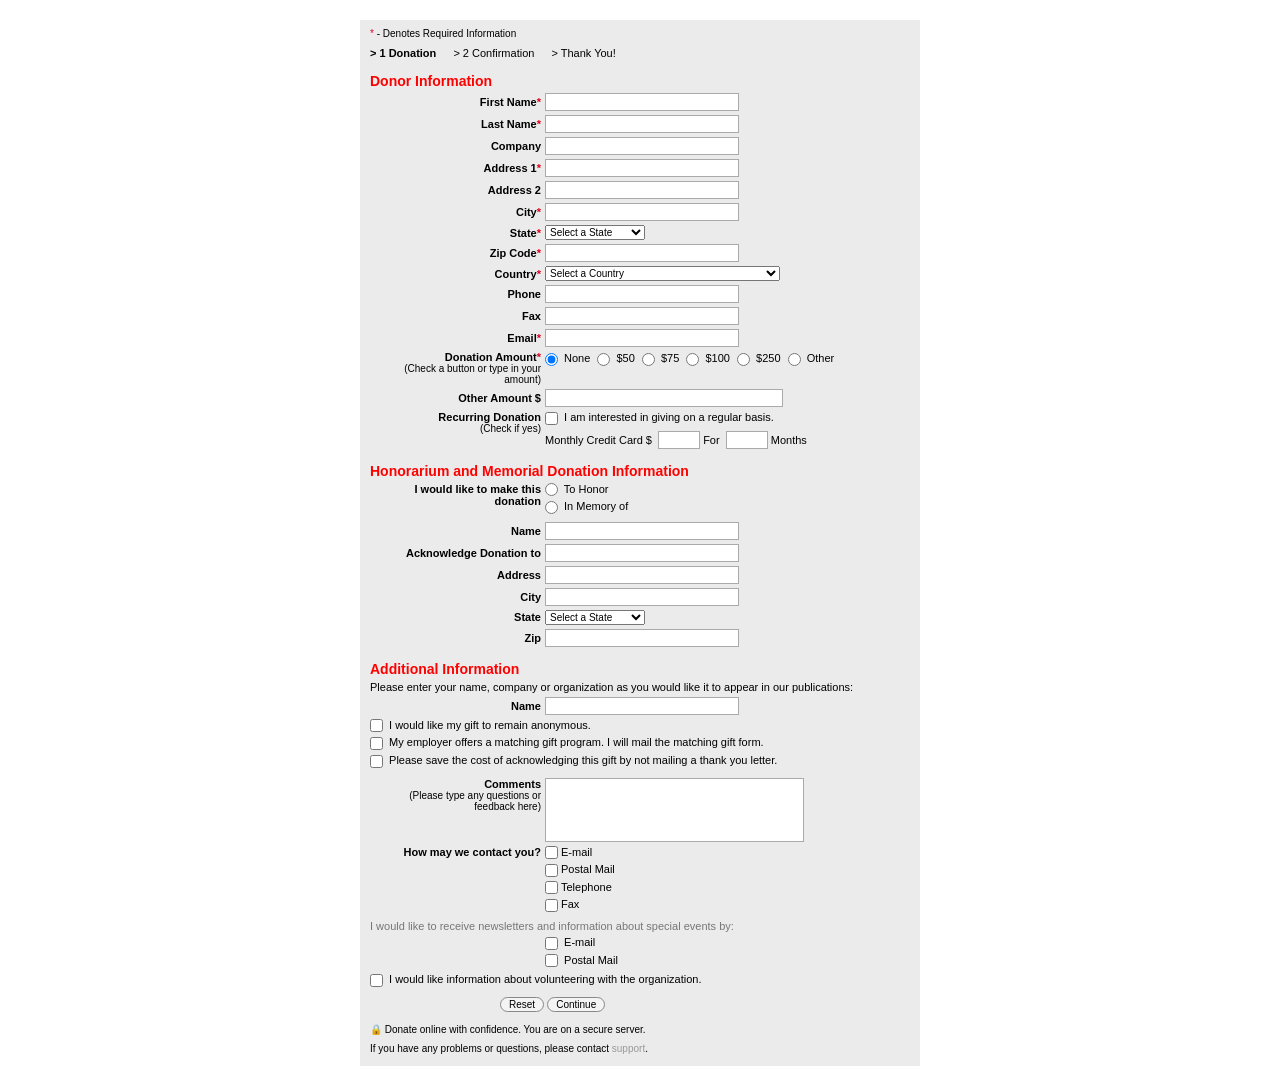
==== labtask2.0/index.html @ 2cb09293 "Add files via upload" ====
<!DOCTYPE html> 

<html lang="en"> 
<head> 
    <meta charset="UTF-8"> 
    <meta name="viewport" content="width=device-width, initial-scale=1.0"> 
    <title>Donation Registration</title> 
    <link rel="stylesheet" href="style.css"> 
</head> 
<body> 

<div class="mainDiv"> 


<p class="note"><span class="star">*</span> - Denotes Required Information</p> 

<p class="steps"> 
    <b>&gt; 1 Donation</b> 
    <span>&gt; 2 Confirmation</span> 
    <span>&gt; Thank You!</span> 
</p> 

<form action="#" method="post"> 

    <h2>Donor Information</h2> 

    <div class="row"> 
        <label class="lbl" for="firstname">First Name<span class="star">*</span></label> 
        <input type="text" id="firstname" name="firstname" required> 
    </div> 

    <div class="row"> 
        <label class="lbl" for="lastname">Last Name<span class="star">*</span></label> 
        <input type="text" id="lastname" name="lastname" required> 
    </div> 

    <div class="row"> 
        <label class="lbl" for="company">Company</label> 
        <input type="text" id="company" name="company"> 
    </div> 

    <div class="row"> 
        <label class="lbl" for="address1">Address 1<span class="star">*</span></label> 
        <input type="text" id="address1" name="address1" required> 
    </div> 

    <div class="row"> 
        <label class="lbl" for="address2">Address 2</label> 
        <input type="text" id="address2" name="address2"> 
    </div> 

    <div class="row"> 
        <label class="lbl" for="city">City<span class="star">*</span></label> 
        <input type="text" id="city" name="city" required> 
    </div> 

    <div class="row"> 
        <label class="lbl" for="state">State<span class="star">*</span></label> 
        <select id="state" name="state" required> 
            <option value="">Select a State</option> 
            <option value="state1">State 1</option> 
            <option value="state2">State 2</option> 
            <option value="state3">State 3</option> 
        </select> 
    </div> 

    <div class="row"> 
        <label class="lbl" for="zipcode">Zip Code<span class="star">*</span></label> 
        <input type="text" id="zipcode" name="zipcode" required> 
    </div> 

    <div class="row"> 
        <label class="lbl" for="country">Country<span class="star">*</span></label> 
        <select id="country" name="country" class="wide" required> 
            <option value="">Select a Country</option> 
            <option value="country1">Country 1</option> 
            <option value="country2">Country 2</option> 
            <option value="country3">Country 3</option> 
        </select> 
    </div> 

    <div class="row"> 
        <label class="lbl" for="phone">Phone</label> 
        <input type="tel" id="phone" name="phone"> 
    </div> 

    <div class="row"> 
        <label class="lbl" for="fax">Fax</label> 
        <input type="text" id="fax" name="fax"> 
    </div> 

    <div class="row"> 
        <label class="lbl" for="email">Email<span class="star">*</span></label> 
        <input type="email" id="email" name="email" required> 
    </div> 

    <div class="row top"> 
        <label class="lbl">Donation Amount<span class="star">*</span> 
            <small>(Check a button or type in your amount)</small> 
        </label> 
        <div class="radios"> 
            <input type="radio" id="amtNone" name="amount" value="none" checked> 
            <label for="amtNone">None</label> 

            <input type="radio" id="amt50" name="amount" value="50"> 
            <label for="amt50">$50</label> 

            <input type="radio" id="amt75" name="amount" value="75"> 
            <label for="amt75">$75</label> 

            <input type="radio" id="amt100" name="amount" value="100"> 
            <label for="amt100">$100</label> 

            <input type="radio" id="amt250" name="amount" value="250"> 
            <label for="amt250">$250</label> 

            <input type="radio" id="amtOther" name="amount" value="other"> 
            <label for="amtOther">Other</label> 
        </div> 
    </div> 

    <div class="row other-amount"> 
        <label class="lbl" for="othamount">Other Amount $</label> 
        <input type="text" id="othamount" name="othamount" class="wide"> 
    </div> 

    <div class="row top"> 
        <label class="lbl" for="recurring">Recurring Donation 
            <small>(Check if yes)</small> 
        </label> 
        <div> 
            <input type="checkbox" id="recurring" name="recurring"> 
            <label for="recurring" class="plain">I am interested in giving on a regular basis.</label> 
            <div class="monthly"> 
                <label for="creditamount" class="plain">Monthly Credit Card $</label> 
                <input type="text" id="creditamount" name="creditamount" class="short"> 
                <label for="months" class="plain">For</label> 
                <input type="text" id="months" name="months" class="short"> 
                <label for="months" class="plain">Months</label> 
            </div> 
        </div> 
    </div> 

    <h2>Honorarium and Memorial Donation Information</h2> 

    <div class="row top"> 
        <label class="lbl">I would like to make this donation</label> 
        <div class="stack"> 
            <div> 
                <input type="radio" id="tohonor" name="dedicate" value="honor"> 
                <label for="tohonor" class="plain">To Honor</label> 
            </div> 
            <div> 
                <input type="radio" id="memory" name="dedicate" value="memory"> 
                <label for="memory" class="plain">In Memory of</label> 
            </div> 
        </div> 
    </div> 

    <div class="row"> 
        <label class="lbl" for="names">Name</label> 
        <input type="text" id="names" name="names"> 
    </div> 

    <div class="row"> 
        <label class="lbl" for="ack">Acknowledge Donation to</label> 
        <input type="text" id="ack" name="ack"> 
    </div> 

    <div class="row"> 
        <label class="lbl" for="address">Address</label> 
        <input type="text" id="address" name="address"> 
    </div> 

    <div class="row"> 
        <label class="lbl" for="city2">City</label> 
        <input type="text" id="city2" name="city2"> 
    </div> 

    <div class="row"> 
        <label class="lbl" for="state2">State</label> 
        <select id="state2" name="state2"> 
            <option value="">Select a State</option> 
            <option value="state1">State 1</option> 
            <option value="state2">State 2</option> 
            <option value="state3">State 3</option> 
        </select> 
    </div> 

    <div class="row"> 
        <label class="lbl" for="zips">Zip</label> 
        <input type="text" id="zips" name="zips"> 
    </div> 

    <h2>Additional Information</h2> 

    <p class="small-text">Please enter your name, company or organization as you would like it to appear in our publications:</p> 

    <div class="row"> 
        <label class="lbl" for="name3">Name</label> 
        <input type="text" id="name3" name="name3"> 
    </div> 

    <div class="check"> 
        <input type="checkbox" id="c1" name="c1"> 
        <label for="c1" class="plain">I would like my gift to remain anonymous.</label> 
    </div> 
    <div class="check"> 
        <input type="checkbox" id="c2" name="c2"> 
        <label for="c2" class="plain">My employer offers a matching gift program. I will mail the matching gift form.</label> 
    </div> 
    <div class="check"> 
        <input type="checkbox" id="c3" name="c3"> 
        <label for="c3" class="plain">Please save the cost of acknowledging this gift by not mailing a thank you letter.</label> 
    </div> 

    <div class="row top comments"> 
        <label class="lbl" for="comments">Comments 
            <small>(Please type any questions or feedback here)</small> 
        </label> 
        <textarea id="comments" name="comments" rows="4"></textarea> 
    </div> 

    <div class="row top"> 
        <label class="lbl">How may we contact you?</label> 
        <div class="stack"> 
            <div><input type="checkbox" id="c11" name="contact"><label for="c11" class="plain">E-mail</label></div> 
            <div><input type="checkbox" id="c12" name="contact"><label for="c12" class="plain">Postal Mail</label></div> 
            <div><input type="checkbox" id="c13" name="contact"><label for="c13" class="plain">Telephone</label></div> 
            <div><input type="checkbox" id="c14" name="contact"><label for="c14" class="plain">Fax</label></div> 
        </div> 
    </div> 

    <p class="grey-text">I would like to receive newsletters and information about special events by:</p> 
    <div class="check indent"> 
        <input type="checkbox" id="n1" name="news"> 
        <label for="n1" class="plain">E-mail</label> 
    </div> 
    <div class="check indent"> 
        <input type="checkbox" id="n2" name="news"> 
        <label for="n2" class="plain">Postal Mail</label> 
    </div> 

    <div class="check volunteer"> 
        <input type="checkbox" id="vol" name="vol"> 
        <label for="vol" class="plain">I would like information about volunteering with the organization.</label> 
    </div> 

    <div class="buttons"> 
        <input type="reset" value="Reset"> 
        <input type="submit" value="Continue"> 
    </div> 

    <p class="secure">&#128274; Donate online with confidence. You are on a secure server.</p> 
    <p class="support">If you have any problems or questions, please contact <a href="#">support</a>.</p> 

</form> 


</div> 

</body> 
</html>
---- labtask2.0/style.css ----
body {

margin: 0;

padding: 20px 0;

background: #ffffff;

font-family: Verdana, Geneva, sans-serif;

font-size: 11px;

color: #000;

}

.mainDiv {

width: 560px;

margin: 0 auto;

padding: 8px 10px 12px;

background: #ebebeb;

box-sizing: border-box;

}

.star {

color: #e0001b;

}

.note {

margin: 0 0 8px;

font-size: 10px;

}

.steps {

margin: 0 0 12px;

}

.steps span {

margin-left: 14px;

}

h2 {

margin: 14px 0 4px;

font-family: Arial, Helvetica, sans-serif;

font-size: 14px;

font-weight: bold;

color: #ff0000;

}

.row {

display: flex;

align-items: center;

margin-bottom: 4px;

}

.row.top {

align-items: flex-start;

}

.lbl {

width: 175px;

padding-right: 4px;

text-align: right;

font-weight: bold;

box-sizing: border-box;

flex-shrink: 0;

}

.lbl small {

display: block;

font-weight: normal;

font-size: 10px;

}

input[type="text"],

input[type="tel"],

input[type="email"] {

width: 188px;

height: 14px;

padding: 1px 2px;

border: 1px solid #aaa;

background: #fff;

font-size: 11px;

}

input.wide {

width: 232px;

}

input.short {

width: 36px;

}

select {

width: 100px;

font-size: 10px;

}

select.wide {

width: 235px;

}

textarea {

width: 253px;

height: 58px;

border: 1px solid #aaa;

background: #fff;

font-family: inherit;

font-size: 11px;

resize: none;

}

input[type="radio"],

input[type="checkbox"] {

margin: 0 3px 0 0;

vertical-align: middle;

}

.radios {

padding-top: 1px;

}

.radios label {

margin-right: 4px;

}

.stack div {

margin-bottom: 4px;

}

label.plain {

font-weight: normal;

margin-right: 4px;

}

.other-amount .lbl {

width: 175px;

}

.monthly {

margin-top: 6px;

}

.monthly .plain {

margin-right: 3px;

}

.small-text {

margin: 0 0 4px;

}

.grey-text {

margin: 4px 0;

color: #777;

}

.check {

margin-bottom: 4px;

}

.check.indent {

margin-left: 175px;

}

.check.volunteer {

margin-top: 6px;

}

.comments {

margin-top: 10px;

}

.buttons {

margin: 10px 0 12px 130px;

}

.buttons input {

padding: 1px 8px;

border: 1px solid #888;

border-radius: 10px;

background: #f4f4f4;

font-size: 10px;

cursor: pointer;

}

.secure {

margin: 0 0 8px;

font-size: 10px;

}

.support {

margin: 0;

font-size: 10px;

}

.support a {

color: #999;

text-decoration: none;

}
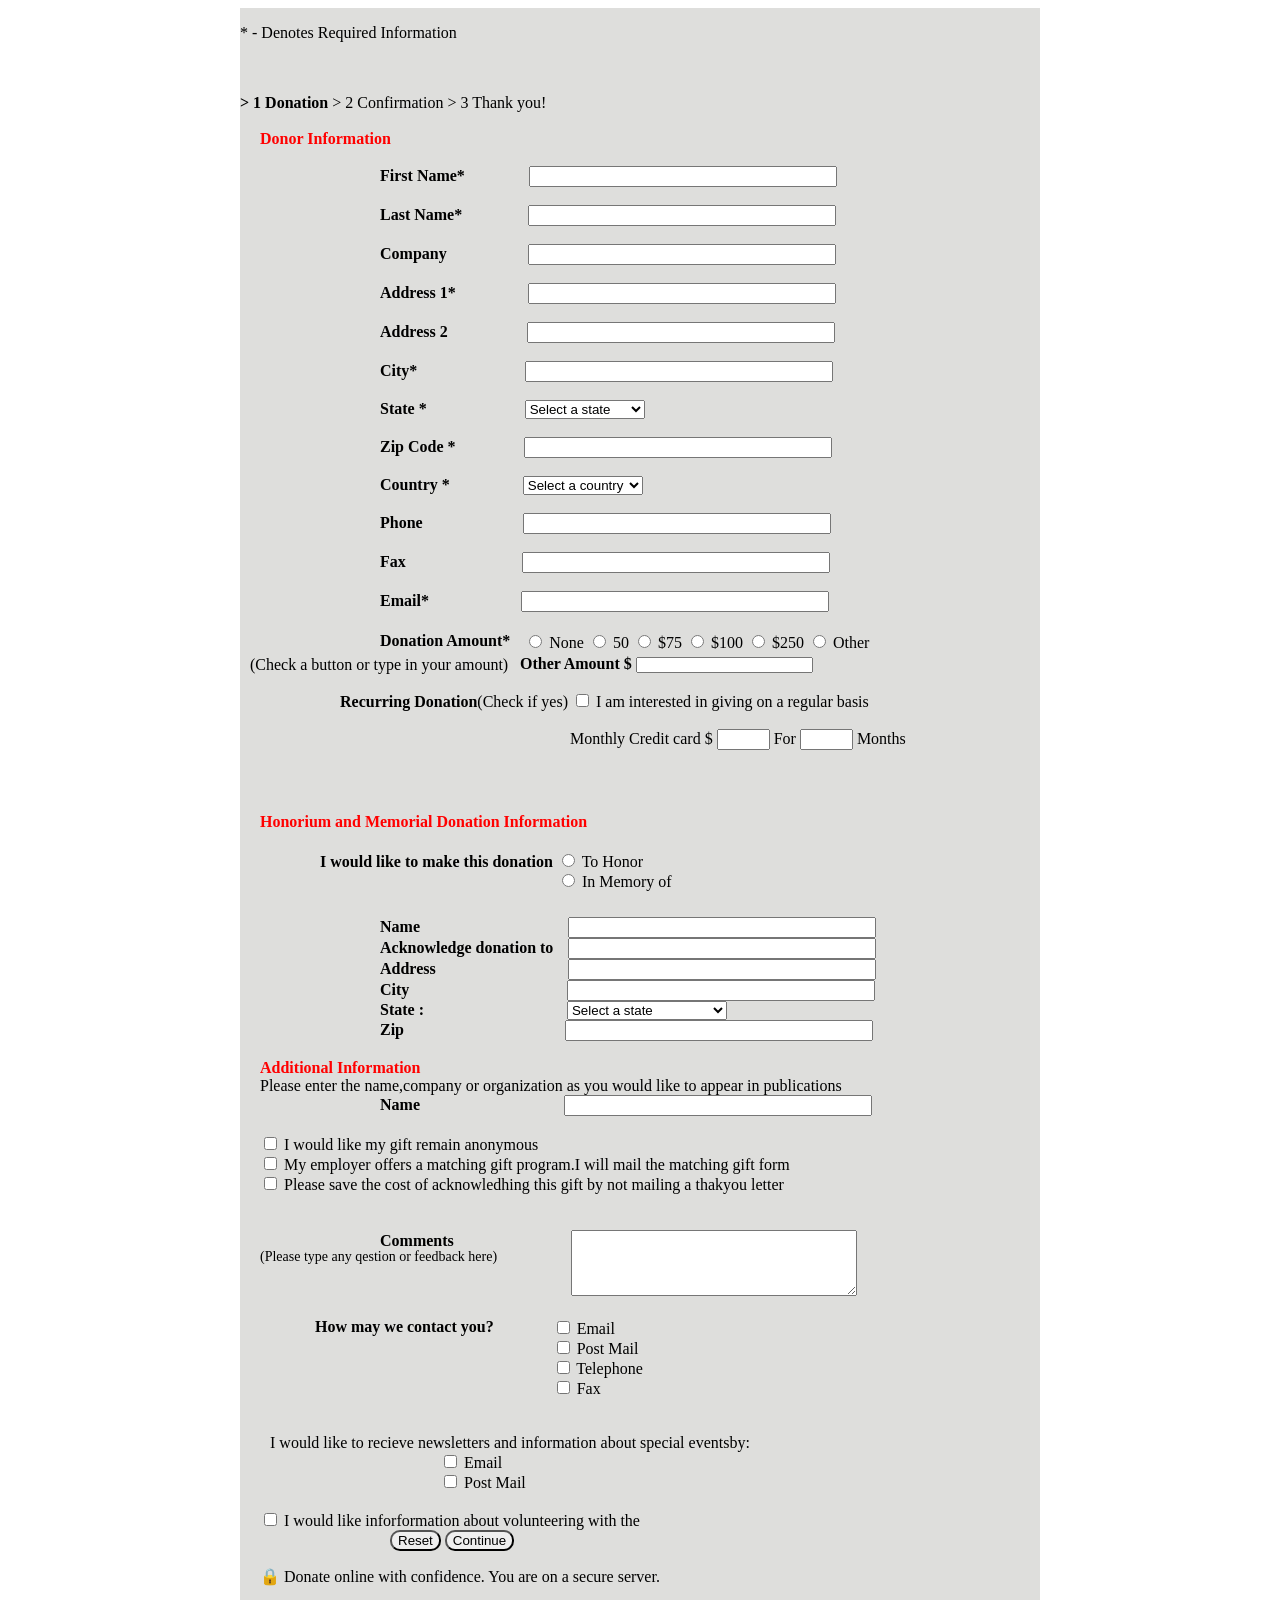
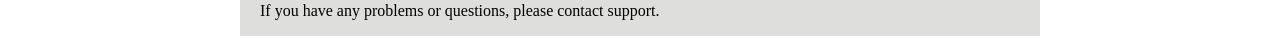
==== commit d9907541: "Add files via upload" ====
--- a/labtask2.0/index.html
+++ b/labtask2.0/index.html
@@ -1,263 +1,234 @@
-<!DOCTYPE html> 
-
-<html lang="en"> 
-<head> 
-    <meta charset="UTF-8"> 
-    <meta name="viewport" content="width=device-width, initial-scale=1.0"> 
-    <title>Donation Registration</title> 
-    <link rel="stylesheet" href="style.css"> 
-</head> 
-<body> 
-
-<div class="mainDiv"> 
-
-
-<p class="note"><span class="star">*</span> - Denotes Required Information</p> 
-
-<p class="steps"> 
-    <b>&gt; 1 Donation</b> 
-    <span>&gt; 2 Confirmation</span> 
-    <span>&gt; Thank You!</span> 
-</p> 
-
-<form action="#" method="post"> 
-
-    <h2>Donor Information</h2> 
-
-    <div class="row"> 
-        <label class="lbl" for="firstname">First Name<span class="star">*</span></label> 
-        <input type="text" id="firstname" name="firstname" required> 
-    </div> 
-
-    <div class="row"> 
-        <label class="lbl" for="lastname">Last Name<span class="star">*</span></label> 
-        <input type="text" id="lastname" name="lastname" required> 
-    </div> 
-
-    <div class="row"> 
-        <label class="lbl" for="company">Company</label> 
-        <input type="text" id="company" name="company"> 
-    </div> 
-
-    <div class="row"> 
-        <label class="lbl" for="address1">Address 1<span class="star">*</span></label> 
-        <input type="text" id="address1" name="address1" required> 
-    </div> 
-
-    <div class="row"> 
-        <label class="lbl" for="address2">Address 2</label> 
-        <input type="text" id="address2" name="address2"> 
-    </div> 
-
-    <div class="row"> 
-        <label class="lbl" for="city">City<span class="star">*</span></label> 
-        <input type="text" id="city" name="city" required> 
-    </div> 
-
-    <div class="row"> 
-        <label class="lbl" for="state">State<span class="star">*</span></label> 
-        <select id="state" name="state" required> 
-            <option value="">Select a State</option> 
-            <option value="state1">State 1</option> 
-            <option value="state2">State 2</option> 
-            <option value="state3">State 3</option> 
-        </select> 
-    </div> 
-
-    <div class="row"> 
-        <label class="lbl" for="zipcode">Zip Code<span class="star">*</span></label> 
-        <input type="text" id="zipcode" name="zipcode" required> 
-    </div> 
-
-    <div class="row"> 
-        <label class="lbl" for="country">Country<span class="star">*</span></label> 
-        <select id="country" name="country" class="wide" required> 
-            <option value="">Select a Country</option> 
-            <option value="country1">Country 1</option> 
-            <option value="country2">Country 2</option> 
-            <option value="country3">Country 3</option> 
-        </select> 
-    </div> 
-
-    <div class="row"> 
-        <label class="lbl" for="phone">Phone</label> 
-        <input type="tel" id="phone" name="phone"> 
-    </div> 
-
-    <div class="row"> 
-        <label class="lbl" for="fax">Fax</label> 
-        <input type="text" id="fax" name="fax"> 
-    </div> 
-
-    <div class="row"> 
-        <label class="lbl" for="email">Email<span class="star">*</span></label> 
-        <input type="email" id="email" name="email" required> 
-    </div> 
-
-    <div class="row top"> 
-        <label class="lbl">Donation Amount<span class="star">*</span> 
-            <small>(Check a button or type in your amount)</small> 
-        </label> 
-        <div class="radios"> 
-            <input type="radio" id="amtNone" name="amount" value="none" checked> 
-            <label for="amtNone">None</label> 
-
-            <input type="radio" id="amt50" name="amount" value="50"> 
-            <label for="amt50">$50</label> 
-
-            <input type="radio" id="amt75" name="amount" value="75"> 
-            <label for="amt75">$75</label> 
-
-            <input type="radio" id="amt100" name="amount" value="100"> 
-            <label for="amt100">$100</label> 
-
-            <input type="radio" id="amt250" name="amount" value="250"> 
-            <label for="amt250">$250</label> 
-
-            <input type="radio" id="amtOther" name="amount" value="other"> 
-            <label for="amtOther">Other</label> 
-        </div> 
-    </div> 
-
-    <div class="row other-amount"> 
-        <label class="lbl" for="othamount">Other Amount $</label> 
-        <input type="text" id="othamount" name="othamount" class="wide"> 
-    </div> 
-
-    <div class="row top"> 
-        <label class="lbl" for="recurring">Recurring Donation 
-            <small>(Check if yes)</small> 
-        </label> 
-        <div> 
-            <input type="checkbox" id="recurring" name="recurring"> 
-            <label for="recurring" class="plain">I am interested in giving on a regular basis.</label> 
-            <div class="monthly"> 
-                <label for="creditamount" class="plain">Monthly Credit Card $</label> 
-                <input type="text" id="creditamount" name="creditamount" class="short"> 
-                <label for="months" class="plain">For</label> 
-                <input type="text" id="months" name="months" class="short"> 
-                <label for="months" class="plain">Months</label> 
-            </div> 
-        </div> 
-    </div> 
-
-    <h2>Honorarium and Memorial Donation Information</h2> 
-
-    <div class="row top"> 
-        <label class="lbl">I would like to make this donation</label> 
-        <div class="stack"> 
-            <div> 
-                <input type="radio" id="tohonor" name="dedicate" value="honor"> 
-                <label for="tohonor" class="plain">To Honor</label> 
-            </div> 
-            <div> 
-                <input type="radio" id="memory" name="dedicate" value="memory"> 
-                <label for="memory" class="plain">In Memory of</label> 
-            </div> 
-        </div> 
-    </div> 
-
-    <div class="row"> 
-        <label class="lbl" for="names">Name</label> 
-        <input type="text" id="names" name="names"> 
-    </div> 
-
-    <div class="row"> 
-        <label class="lbl" for="ack">Acknowledge Donation to</label> 
-        <input type="text" id="ack" name="ack"> 
-    </div> 
-
-    <div class="row"> 
-        <label class="lbl" for="address">Address</label> 
-        <input type="text" id="address" name="address"> 
-    </div> 
-
-    <div class="row"> 
-        <label class="lbl" for="city2">City</label> 
-        <input type="text" id="city2" name="city2"> 
-    </div> 
-
-    <div class="row"> 
-        <label class="lbl" for="state2">State</label> 
-        <select id="state2" name="state2"> 
-            <option value="">Select a State</option> 
-            <option value="state1">State 1</option> 
-            <option value="state2">State 2</option> 
-            <option value="state3">State 3</option> 
-        </select> 
-    </div> 
-
-    <div class="row"> 
-        <label class="lbl" for="zips">Zip</label> 
-        <input type="text" id="zips" name="zips"> 
-    </div> 
-
-    <h2>Additional Information</h2> 
-
-    <p class="small-text">Please enter your name, company or organization as you would like it to appear in our publications:</p> 
-
-    <div class="row"> 
-        <label class="lbl" for="name3">Name</label> 
-        <input type="text" id="name3" name="name3"> 
-    </div> 
-
-    <div class="check"> 
-        <input type="checkbox" id="c1" name="c1"> 
-        <label for="c1" class="plain">I would like my gift to remain anonymous.</label> 
-    </div> 
-    <div class="check"> 
-        <input type="checkbox" id="c2" name="c2"> 
-        <label for="c2" class="plain">My employer offers a matching gift program. I will mail the matching gift form.</label> 
-    </div> 
-    <div class="check"> 
-        <input type="checkbox" id="c3" name="c3"> 
-        <label for="c3" class="plain">Please save the cost of acknowledging this gift by not mailing a thank you letter.</label> 
-    </div> 
-
-    <div class="row top comments"> 
-        <label class="lbl" for="comments">Comments 
-            <small>(Please type any questions or feedback here)</small> 
-        </label> 
-        <textarea id="comments" name="comments" rows="4"></textarea> 
-    </div> 
-
-    <div class="row top"> 
-        <label class="lbl">How may we contact you?</label> 
-        <div class="stack"> 
-            <div><input type="checkbox" id="c11" name="contact"><label for="c11" class="plain">E-mail</label></div> 
-            <div><input type="checkbox" id="c12" name="contact"><label for="c12" class="plain">Postal Mail</label></div> 
-            <div><input type="checkbox" id="c13" name="contact"><label for="c13" class="plain">Telephone</label></div> 
-            <div><input type="checkbox" id="c14" name="contact"><label for="c14" class="plain">Fax</label></div> 
-        </div> 
-    </div> 
-
-    <p class="grey-text">I would like to receive newsletters and information about special events by:</p> 
-    <div class="check indent"> 
-        <input type="checkbox" id="n1" name="news"> 
-        <label for="n1" class="plain">E-mail</label> 
-    </div> 
-    <div class="check indent"> 
-        <input type="checkbox" id="n2" name="news"> 
-        <label for="n2" class="plain">Postal Mail</label> 
-    </div> 
-
-    <div class="check volunteer"> 
-        <input type="checkbox" id="vol" name="vol"> 
-        <label for="vol" class="plain">I would like information about volunteering with the organization.</label> 
-    </div> 
-
-    <div class="buttons"> 
-        <input type="reset" value="Reset"> 
-        <input type="submit" value="Continue"> 
-    </div> 
-
-    <p class="secure">&#128274; Donate online with confidence. You are on a secure server.</p> 
-    <p class="support">If you have any problems or questions, please contact <a href="#">support</a>.</p> 
-
-</form> 
-
-
-</div> 
-
-</body> 
+
+<!DOCTYPE html>
+<html lang="en">
+<head>
+    <meta charset="UTF-8">
+    <meta name="viewport" content="width=device-width, initial-scale=1.0">
+    <title>Experiment</title>
+    <link rel="stylesheet" href="style.css">
+</head>
+<body>
+
+    <div class="donationPage">
+        <p>* - Denotes Required Information</p><br><br>
+
+        <div class="stepNav">
+            <span><b>&gt; 1 Donation</b></span>
+            <span>&gt; 2 Confirmation</span>
+            <span>&gt; 3 Thank you!</span>
+        </div><br>
+
+        <label class="sectionTitle">Donor Information</label><br><br>
+
+        <form>
+            <div class="donorDetails">
+
+                <div class="nameAddress">
+
+                    <label for="firstname" class="fieldLabel">First Name*</label>
+                    <input type="text" id="firstname" name="firstname" required><br><br>
+
+                    <label for="lastname" class="fieldLabel">Last Name*</label>
+                    <input type="text" id="lastname" name="lastname" required><br><br>
+
+                    <label for="company" class="fieldLabel">Company</label>
+                    <input type="text" id="company" name="company"><br><br>
+
+                    <label for="address1" class="fieldLabel">Address 1*</label>
+                    <input type="text" id="address1" name="adddress1" required><br><br>
+
+                    <label for="address2" class="fieldLabel">Address 2</label>
+                    <input type="text" id="address2" name="adddress2"><br><br>
+
+                    <label for="city" class="fieldLabel">City*</label>
+                    <input type="text" id="city" name="city" required><br><br>
+
+                    <label for="state" class="fieldLabel">State *</label>
+                    <select id="state" name="state" required>
+                        <option value="" selected disabled>Select a state</option>
+                        <option value="State1">State 1</option>
+                        <option value="state2">State 2</option>
+                        <option value="state3">State 3</option>
+                        <option value="state4">State 4</option>
+                    </select><br><br>
+
+                    <label for="zipcode" class="fieldLabel">Zip Code *</label>
+                    <input type="text" id="zipcode" name="zip code" required><br><br>
+
+                    <label for="country" class="fieldLabel">Country *</label>
+                    <select id="country" name="country" required>
+                        <option value="" selected disabled>Select a country</option>
+                        <option value="country1">Country 1</option>
+                        <option value="country2">Country 2</option>
+                        <option value="country3">Country 3</option>
+                        <option value="country4">Country 4</option>
+                    </select><br><br>
+
+                    <label for="phone" class="fieldLabel">Phone</label>
+                    <input type="tel" id="phone" name="phone" required><br><br>
+
+                    <label for="Fax" class="fieldLabel">Fax</label>
+                    <input type="text" id="Fax" name="Fax"><br><br>
+
+                    <label for="email" class="fieldLabel">Email*</label>
+                    <input type="email" id="email" name="email" required><br>
+                </div>
+
+                <label class="fieldLabel"><b>Donation Amount* </b></label>
+                <div id="donationOptions">
+
+                    <input type="radio" id="none" name="Amount" value="none">
+                    <label for="none">None</label>
+
+                    <input type="radio" id="50" name="Amount" value="50">
+                    <label for="50">50</label>
+
+                    <input type="radio" id="75" name="Amount" value="75">
+                    <label for="75">$75</label>
+
+                    <input type="radio" id="100" name="Amount" value="100">
+                    <label for="100">$100</label>
+
+                    <input type="radio" id="250" name="Amount" value="250">
+                    <label for="50">$250</label>
+
+                    <input type="radio" id="other" name="Amount" value="other">
+                    <label for="other">Other</label><br><br>
+                </div>
+
+                <p id="amountHint">(Check a button or type in your amount)</p>
+
+                <div id="otherDonation">
+                    <label for="othamount"><b>Other Amount $</b></label>
+                    <input type="text" id="othamount" name="othamount"><br><br>
+                </div>
+
+                <div id="recurringGift">
+                    <label><b>Recurring Donation</b>(Check if yes)</label>
+                    <input type="checkbox" id="interested" name="interested" required>
+                    <label for="interested">I am interested in giving on a regular basis</label><br><br>
+
+                    <div id="monthlyDetails">
+                        <label for="creditamount">Monthly Credit card $</label>
+                        <input type="text" id="creditamount" name="creditamount" class="smallField">
+                        <label>For</label>
+                        <input type="text" id="months" name="months" class="smallField">
+                        <label>Months</label><br><br>
+                    </div>
+                </div>
+
+            </div>
+
+            <label class="sectionTitle">Honorium and Memorial Donation Information</label>
+            <div class="memorialDetails">
+
+                <div id="dedicationBlock">
+                    <label><b>I would like to make this donation </b></label>
+                    <div id="dedicationChoices">
+                        <div>
+                            <input type="radio" id="tohonor" name="Dedicate" value="tohonor">
+                            <label for="honor">To Honor</label>
+                        </div>
+                        <div>
+                            <input type="radio" id="memory" name="Dedicate" value="memory">
+                            <label for="memory">In Memory of</label><br>
+                        </div>
+                    </div>
+                </div>
+
+                <br><br><label for="names" class="memorialLabel">Name</label>
+                <input type="text" id="names" name="Names"><br>
+
+                <label for="ack" class="memorialLabel">Acknowledge donation to</label>
+                <input type="text" id="ack" name="ack"><br>
+
+                <label for="address" class="memorialLabel">Address</label>
+                <input type="text" id="address" name="address"><br>
+
+                <label for="city2" class="memorialLabel">City</label>
+                <input type="text" id="city2" name="city2"><br>
+
+                <label for="state2" class="memorialLabel">State : </label>
+                <select id="state2" name="state2" required>
+                    <option value="" selected disabled>Select a state</option>
+                    <option value="State1">State 1</option>
+                    <option value="state2">State 2</option>
+                    <option value="state3">State 3</option>
+                    <option value="state4">State 4</option>
+                </select><br>
+
+                <label for="zips" class="memorialLabel">Zip</label>
+                <input type="text" id="zips" name="zips"><br><br>
+
+            </div>
+
+            <div class="extraDetails">
+                <label class="sectionTitle"><b>Additional Information</b></label><br>
+                <label id="publicationNote">Please enter the name,company or organization as you would like to appear in publications </label><br>
+
+                <label for="name3" class="memorialLabel">Name</label>
+                <input type="text" id="name3" name="name3"><br><br>
+
+                <div id="giftOptions">
+                    <input type="checkbox" id="c1" name="c1">
+                    <label>I would like my gift remain anonymous</label><br>
+
+                    <input type="checkbox" id="c2" name="c2">
+                    <label>My employer offers a matching gift program.I will mail the matching gift form</label><br>
+
+                    <input type="checkbox" id="c3" name="c3">
+                    <label>Please save the cost of acknowledhing this gift by not mailing a thakyou letter</label><br><br>
+                </div>
+
+                <label id="commentTitle"><b>Comments</b></label><br>
+                <label id="commentHint">(Please type any qestion or feedback here)</label>
+                <textarea id="comments" name="comments" rows="4"></textarea><br><br>
+
+                <div id="contactBlock">
+                    <label id="contactTitle"><b>How may we contact you? </b></label>
+                    <div id="contactChoices">
+
+                        <input type="checkbox" id="c11" name="c11">
+                        <label>Email</label><br>
+
+                        <input type="checkbox" id="c12" name="c12">
+                        <label>Post Mail</label><br>
+
+                        <input type="checkbox" id="c13" name="c13">
+                        <label>Telephone</label><br>
+
+                        <input type="checkbox" id="c14" name="c14">
+                        <label>Fax</label><br><br>
+                    </div>
+                </div>
+
+                <br><label id="newsletterTitle">I would like to recieve newsletters and information about special eventsby:</label>
+
+                <div id="newsletterChoices">
+                    <input type="checkbox" id="c21" name="c21">
+                    <label>Email</label><br>
+
+                    <input type="checkbox" id="c22" name="c22">
+                    <label>Post Mail</label><br>
+                </div>
+
+                <div id="volunteerOption">
+                    <br><input type="checkbox" id="c31" name="c31">
+                    <label>I would like inforformation about volunteering with the</label><br>
+                </div>
+
+                <div id="formButtons">
+                    <input type="reset" value="Reset" id="resetButton">
+                    <input type="submit" value="Continue" id="continueButton">
+                </div>
+
+                <p class="securityNote">&#128274; Donate online with confidence. You are on a secure server.</p>
+                <p class="supportNote">If you have any problems or questions, please contact support.</p>
+
+            </div>
+
+        </form>
+    </div>
+
+</body>
 </html>
--- a/labtask2.0/style.css
+++ b/labtask2.0/style.css
@@ -1,313 +1,287 @@
+
 body {
-
-margin: 0;
-
-padding: 20px 0;
-
-background: #ffffff;
-
-font-family: Verdana, Geneva, sans-serif;
-
-font-size: 11px;
-
-color: #000;
-
-}
-
-.mainDiv {
-
-width: 560px;
-
-margin: 0 auto;
-
-padding: 8px 10px 12px;
-
-background: #ebebeb;
-
-box-sizing: border-box;
-
-}
-
-.star {
-
-color: #e0001b;
-
-}
-
-.note {
-
-margin: 0 0 8px;
-
-font-size: 10px;
-
-}
-
-.steps {
-
-margin: 0 0 12px;
-
-}
-
-.steps span {
-
-margin-left: 14px;
-
-}
-
-h2 {
-
-margin: 14px 0 4px;
-
-font-family: Arial, Helvetica, sans-serif;
-
-font-size: 14px;
-
-font-weight: bold;
-
-color: #ff0000;
-
-}
-
-.row {
-
-display: flex;
-
-align-items: center;
-
-margin-bottom: 4px;
-
-}
-
-.row.top {
-
-align-items: flex-start;
-
-}
-
-.lbl {
-
-width: 175px;
-
-padding-right: 4px;
-
-text-align: right;
-
-font-weight: bold;
-
-box-sizing: border-box;
-
-flex-shrink: 0;
-
-}
-
-.lbl small {
-
-display: block;
-
-font-weight: normal;
-
-font-size: 10px;
-
-}
-
-input[type="text"],
-
-input[type="tel"],
-
-input[type="email"] {
-
-width: 188px;
-
-height: 14px;
-
-padding: 1px 2px;
-
-border: 1px solid #aaa;
-
-background: #fff;
-
-font-size: 11px;
-
-}
-
-input.wide {
-
-width: 232px;
-
-}
-
-input.short {
-
-width: 36px;
-
-}
-
-select {
-
-width: 100px;
-
-font-size: 10px;
-
-}
-
-select.wide {
-
-width: 235px;
-
-}
-
-textarea {
-
-width: 253px;
-
-height: 58px;
-
-border: 1px solid #aaa;
-
-background: #fff;
-
-font-family: inherit;
-
-font-size: 11px;
-
-resize: none;
-
-}
-
-input[type="radio"],
-
-input[type="checkbox"] {
-
-margin: 0 3px 0 0;
-
-vertical-align: middle;
-
-}
-
-.radios {
-
-padding-top: 1px;
-
-}
-
-.radios label {
-
-margin-right: 4px;
-
-}
-
-.stack div {
-
-margin-bottom: 4px;
-
-}
-
-label.plain {
-
-font-weight: normal;
-
-margin-right: 4px;
-
-}
-
-.other-amount .lbl {
-
-width: 175px;
-
-}
-
-.monthly {
-
-margin-top: 6px;
-
-}
-
-.monthly .plain {
-
-margin-right: 3px;
-
-}
-
-.small-text {
-
-margin: 0 0 4px;
-
-}
-
-.grey-text {
-
-margin: 4px 0;
-
-color: #777;
-
-}
-
-.check {
-
-margin-bottom: 4px;
-
-}
-
-.check.indent {
-
-margin-left: 175px;
-
-}
-
-.check.volunteer {
-
-margin-top: 6px;
-
-}
-
-.comments {
-
-margin-top: 10px;
-
-}
-
-.buttons {
-
-margin: 10px 0 12px 130px;
-
-}
-
-.buttons input {
-
-padding: 1px 8px;
-
-border: 1px solid #888;
-
-border-radius: 10px;
-
-background: #f4f4f4;
-
-font-size: 10px;
-
-cursor: pointer;
-
-}
-
-.secure {
-
-margin: 0 0 8px;
-
-font-size: 10px;
-
-}
-
-.support {
-
-margin: 0;
-
-font-size: 10px;
-
-}
-
-.support a {
-
-color: #999;
-
-text-decoration: none;
-
-}+    display: flex;
+    justify-content: center;
+    align-items: center;
+}
+
+.donationPage {
+    max-height: fit-content;
+    width: 800px;
+    background-color: rgb(222, 222, 220);
+}
+
+.fieldLabel {
+    position: relative;
+    left: 140px;
+    font-weight: bolder;
+}
+
+#firstname {
+    position: relative;
+    left: 200px;
+    width: 300px;
+}
+
+#lastname {
+    position: relative;
+    left: 202px;
+    width: 300px;
+}
+
+#company {
+    position: relative;
+    left: 217px;
+    width: 300px;
+}
+
+#address1 {
+    position: relative;
+    left: 208px;
+    width: 300px;
+}
+
+#address2 {
+    position: relative;
+    left: 215px;
+    width: 300px;
+}
+
+#city {
+    position: relative;
+    left: 244px;
+    width: 300px;
+}
+
+#state {
+    position: relative;
+    left: 234px;
+    width: 120px;
+}
+
+#zipcode {
+    position: relative;
+    left: 204px;
+    width: 300px;
+}
+
+#country {
+    position: relative;
+    left: 209px;
+    width: 120px;
+}
+
+#phone {
+    position: relative;
+    left: 236px;
+    width: 300px;
+}
+
+#Fax {
+    position: relative;
+    left: 252px;
+    width: 300px;
+}
+
+#email {
+    position: relative;
+    left: 228px;
+    width: 300px;
+}
+
+#donationOptions {
+    position: relative;
+    left: 150px;
+    display: inline-block;
+    top: 20px;
+}
+
+#amountHint {
+    position: relative;
+    bottom: 10px;
+    left: 10px;
+}
+
+#otherDonation {
+    position: relative;
+    left: 280px;
+    bottom: 45px;
+}
+
+#othamount {
+    height: 10px;
+}
+
+#recurringGift {
+    position: relative;
+    left: 100px;
+    bottom: 45px;
+}
+
+#creditamount {
+    width: 45px;
+}
+
+#months {
+    width: 45px;
+}
+
+#monthlyDetails {
+    position: relative;
+    left: 230px;
+}
+
+#dedicationChoices {
+    display: inline-block;
+    height: 50px;
+    width: 150px;
+    position: relative;
+    top: 20px;
+}
+
+#dedicationBlock {
+    position: relative;
+    left: 80px;
+}
+
+.memorialLabel {
+    position: relative;
+    left: 140px;
+    font-weight: bolder;
+}
+
+#names {
+    position: relative;
+    left: 284px;
+    width: 300px;
+}
+
+#ack {
+    position: relative;
+    left: 151px;
+    width: 300px;
+}
+
+#address {
+    position: relative;
+    left: 268px;
+    width: 300px;
+}
+
+#city2 {
+    position: relative;
+    left: 294px;
+    width: 300px;
+}
+
+#state2 {
+    position: relative;
+    left: 279px;
+    width: 160px;
+}
+
+#zips {
+    position: relative;
+    left: 297px;
+    width: 300px;
+}
+
+#name3 {
+    position: relative;
+    left: 280px;
+    width: 300px;
+}
+
+#giftOptions {
+    position: relative;
+    left: 20px;
+}
+
+#commentTitle {
+    position: relative;
+    left: 140px;
+    top: 20px;
+    font-weight: bolder;
+}
+
+#commentHint {
+    position: relative;
+    left: 20px;
+    bottom: 35px;
+    font-weight: lighter;
+    font-size: 14px;
+}
+
+#comments {
+    position: relative;
+    left: 90px;
+    width: 280px;
+}
+
+#contactChoices {
+    display: inline-block;
+    height: 80px;
+    position: relative;
+    left: 130px;
+}
+
+#contactTitle {
+    position: relative;
+    bottom: 80px;
+    left: 75px;
+}
+
+#newsletterChoices {
+    height: 40px;
+    position: relative;
+    left: 200px;
+}
+
+#newsletterTitle {
+    position: relative;
+    left: 30px;
+}
+
+.sectionTitle {
+    color: red;
+    position: relative;
+    left: 20px;
+    font-weight: bolder;
+}
+
+#volunteerOption {
+    position: relative;
+    left: 20px;
+}
+
+#formButtons {
+    position: relative;
+    left: 150px;
+}
+
+.securityNote {
+    position: relative;
+    left: 20px;
+}
+
+.supportNote {
+    position: relative;
+    left: 20px;
+}
+
+#resetButton {
+    border-radius: 10px;
+}
+
+#continueButton {
+    border-radius: 10px;
+}
+
+#publicationNote {
+    position: relative;
+    left: 20px;
+}
+
+.smallField {
+    width: 45px;
+}
